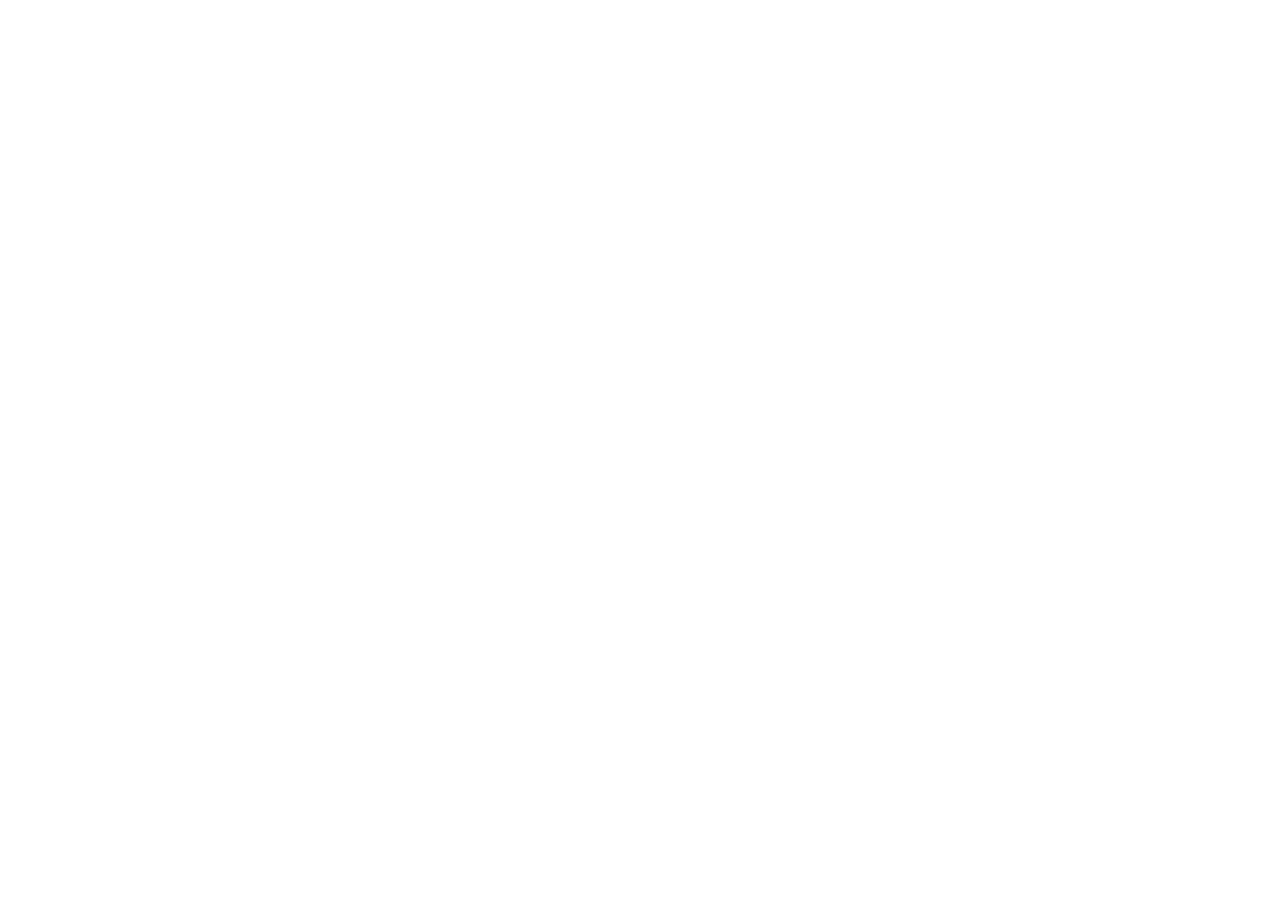
==== page2.html @ 53471524 "Modifica style.css - Aggiunto bottoni in index.html - Creato la seconda pagina page2.html e page2sty" ====
<!doctype html>
<html lang="en">
  <head>
    <link rel="stylesheet" href="page2style.css" />
    <meta charset="UTF-8" />
    <meta name="viewport" content="width=device-width, initial-scale=1.0" />
    <title>Document</title>
  </head>
  <body></body>
</html>
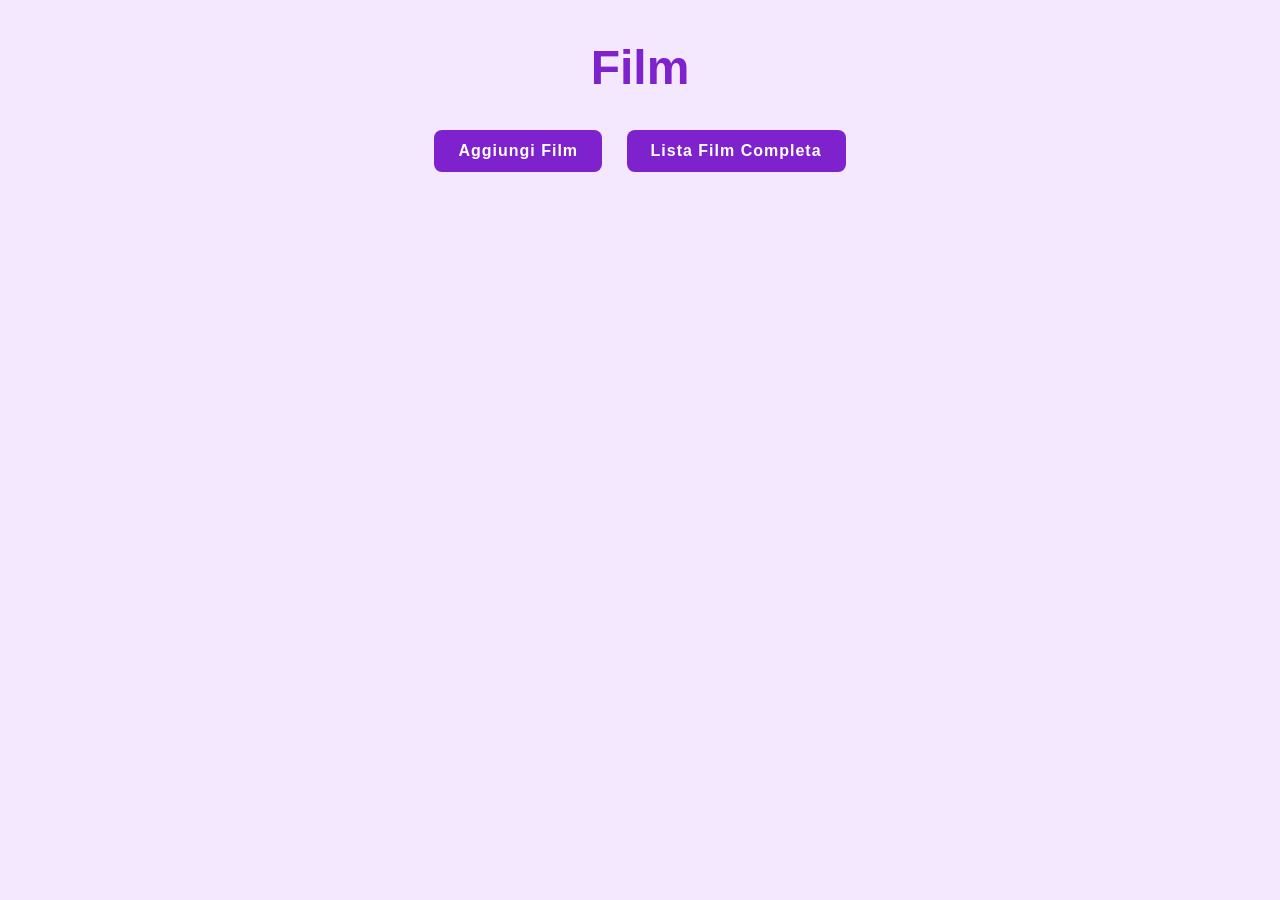
==== commit fc4fd1e4: "Aggiunta pagina per la gestione dei film con modale per l'aggiunta e visualizzazione della lista. Ag" ====
--- a/page2.html
+++ b/page2.html
@@ -1,10 +1,53 @@
 <!doctype html>
-<html lang="en">
+<html lang="it">
   <head>
-    <link rel="stylesheet" href="page2style.css" />
     <meta charset="UTF-8" />
     <meta name="viewport" content="width=device-width, initial-scale=1.0" />
-    <title>Document</title>
+    <title>Film</title>
+    <link rel="stylesheet" href="page2style.css" />
   </head>
-  <body></body>
+
+  <body>
+    <div class="container">
+      <h1>Film</h1>
+
+      <button id="openModal" class="btn">Aggiungi Film</button>
+      <button id="openModal1" class="btn">Lista Film Completa</button>
+
+      <!-- CARD FILM -->
+      <div id="movie-list" class="movie-list"></div>
+
+      <!-- LISTA FILM -->
+      <section>
+        <ul id="lista-film"></ul>
+      </section>
+    </div>
+
+    <!-- MODALE -->
+    <div id="modal" class="modal">
+      <div class="modal-box">
+        <h2>Aggiungi Film</h2>
+
+        <form id="movieForm">
+          <label for="title">Titolo</label>
+          <input type="text" id="title" required />
+
+          <label for="director">Regista</label>
+          <input type="text" id="director" required />
+
+          <label for="category">Categoria</label>
+          <input type="text" id="category" required />
+
+          <div class="modal-buttons">
+            <button type="submit" class="btn">Salva</button>
+            <button type="button" id="closeModal" class="btn cancel">
+              Annulla
+            </button>
+          </div>
+        </form>
+      </div>
+    </div>
+
+    <script src="backend.js"></script>
+  </body>
 </html>
--- a/page2style.css
+++ b/page2style.css
@@ -0,0 +1,139 @@
+* {
+  margin: 0;
+  padding: 0;
+  box-sizing: border-box;
+  font-family: Arial, sans-serif;
+}
+
+body {
+  background: #f3e8ff;
+}
+
+.container {
+  max-width: 700px;
+  margin: 40px auto;
+  text-align: center;
+}
+
+h1 {
+  color: #7e22ce;
+  margin-bottom: 25px;
+  font-size: 48px;
+}
+
+.btn {
+  padding: 12px 24px;
+  background-color: #7e22ce;
+  color: white;
+  border: none;
+  border-radius: 8px;
+  cursor: pointer;
+  transition: 0.3s;
+  margin: 10px;
+  font-size: 16px;
+  font-weight: 600;
+  letter-spacing: 1px;
+}
+
+.btn:hover {
+  background-color: #5b21b6;
+  transform: scale(1.05);
+}
+
+.movie-list {
+  display: flex;
+  flex-wrap: wrap;
+  gap: 20px;
+  justify-content: center;
+}
+
+/* Card dei film */
+.movie-card {
+  background: white;
+  width: 200px;
+  padding: 15px;
+  border-radius: 10px;
+  box-shadow: 0 4px 12px rgba(0, 0, 0, 0.1);
+  text-align: left;
+}
+
+.movie-card h3 {
+  color: #7e22ce;
+  margin-bottom: 5px;
+}
+
+.movie-card p {
+  font-size: 14px;
+  color: #555;
+  margin-bottom: 0;
+}
+
+/* MODALE */
+.modal {
+  display: none;
+  position: fixed;
+  top: 0;
+  left: 0;
+  width: 100%;
+  height: 100%;
+  background: rgba(0, 0, 0, 0.5);
+  justify-content: center;
+  align-items: center;
+  z-index: 1000;
+}
+
+.modal-box {
+  background: white;
+  width: 320px;
+  padding: 20px;
+  border-radius: 10px;
+  position: relative;
+}
+
+form {
+  display: flex;
+  flex-direction: column;
+  gap: 10px;
+}
+
+input {
+  padding: 8px;
+  border-radius: 5px;
+  border: 1px solid #ccc;
+}
+
+.modal-buttons {
+  display: flex;
+  justify-content: space-between;
+  margin-top: 10px;
+}
+
+.cancel {
+  background: #888;
+}
+
+.cancel:hover {
+  background: #555;
+}
+/* LISTA FILM */
+
+#lista-film {
+  list-style: none;
+  padding: 0;
+  margin-top: 20px;
+  display: flex;
+  flex-direction: column;
+  align-items: center;
+  gap: 10px;
+}
+
+#lista-film li {
+  background: white;
+  width: 220px;
+  padding: 10px;
+  border-radius: 8px;
+  box-shadow: 0 3px 8px rgba(0, 0, 0, 0.1);
+  font-weight: bold;
+  color: #7e22ce;
+  text-align: center;
+}
